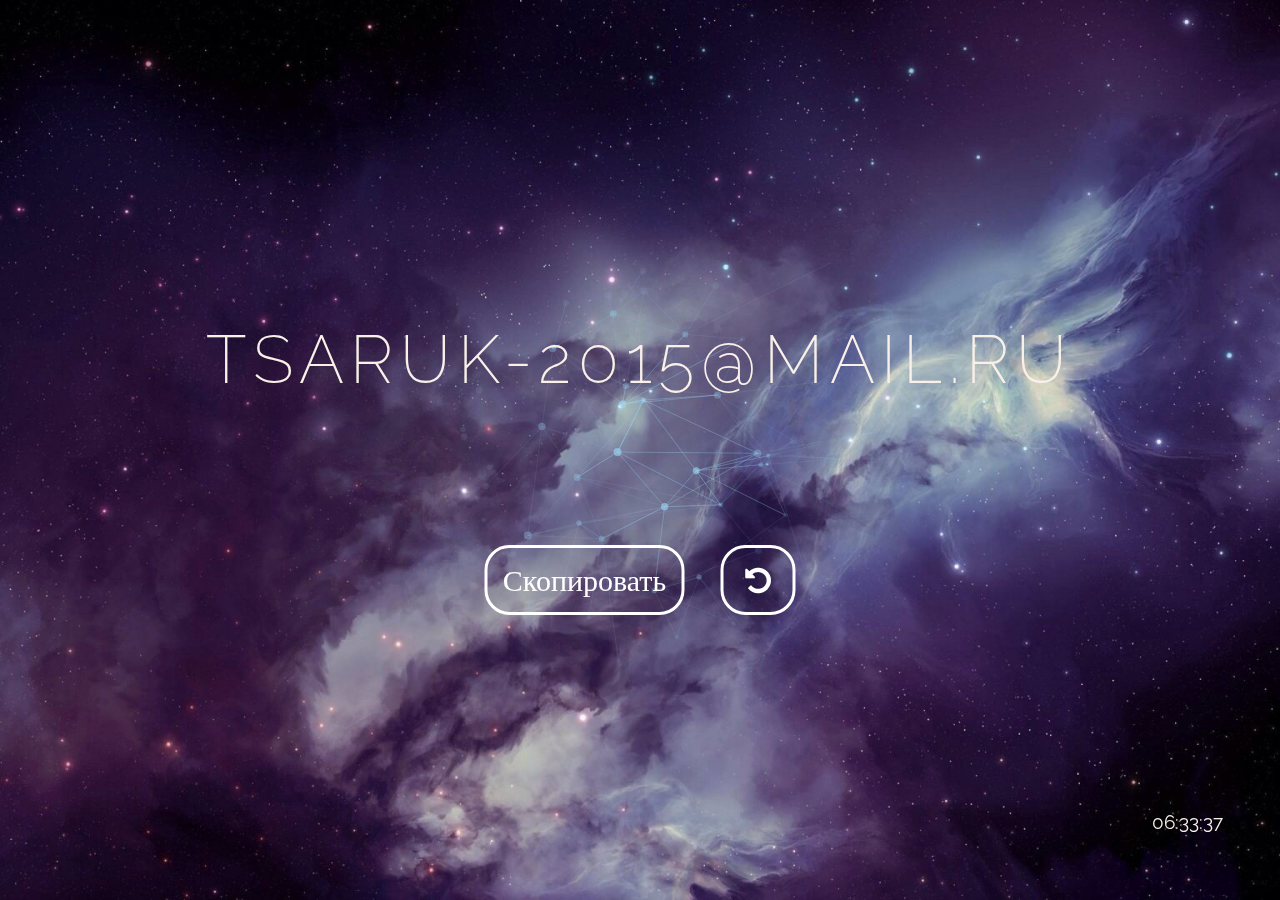
==== mail.html @ e2e145c7 "1st commit, new text animations" ====
<!DOCTYPE html>
<html lang="en" class="no-js">
	<head>
		<meta charset="UTF-8" />
		<meta http-equiv="X-UA-Compatible" content="IE=edge"> 
		<meta name="viewport" content="width=device-width, initial-scale=1"> 
		<title>Leonid Tsaruk</title>
		<meta name="description" content="Сайт-визитка Leonid Tsaruk" />
		<meta name="keywords" content="leo, leonid, tsaruk" />

        <link rel="shortcut icon" href="img/leo.jpg" />
        <link media="screen" href="demo/styles/demo.css" type="text/css" rel="stylesheet" />
		<link rel="stylesheet" type="text/css" href="css/normalize.css" />
		<link rel="stylesheet" type="text/css" href="css/demo.css" />
		<link rel="stylesheet" type="text/css" href="css/component.css" />
		<link href='http://fonts.googleapis.com/css?family=Raleway:200,400,800' rel='stylesheet' type='text/css'>
		<!--[if IE]>
		<script src="http://html5shiv.googlecode.com/svn/trunk/html5.js"></script>
		<![endif]-->
	</head>
	<style>
		*{
		  margin: 0;
		  padding: 0;
		}
		
		p::selection {
			background: transparent;
		}
		
		i::selection {
			background: transparent;
		}

		body{
		  background: #f06060;
		}

		.wrapper{
		  position: absolute;
		  top: 65%;
		  left: 50%;
		  transform: translate(-50%,-50%);
		}

		ul{
		  list-style: none;
		  width: 550px;
		  height: 80px;
		}

		ul li{
		  float: left;
		  width: 75px;
		  height: 70px;
		  border: 3px solid #fff;
		  margin-right: 36px;
		  border-radius: 25px;
		  position: relative;
		  cursor: pointer;
		  transition: all 0.5s linear;
		}

		ul li:last-child{
		  margin-right: 0;
		}

		ul li .fa{
		  position: absolute;
		  top: 50%;
		  left: 50%;
		  transform: translate(-50%,-50%);
		  color: #fff;
		  font-size: 30px;
		  transition: all 0.5s linear;
		}

		ul li:hover{
		  background: #fff;
		  box-shadow: 0 0 30px 3px #fff;
		}

		ul li:hover .fa{
		  color: #f06060;
		}

		@media screen and (max-width: 640px){
		  .wrapper ul{
			  width: 100px;
		  }
		  .wrapper ul li{
			  margin-top: 20px;
		  }
		}

	</style>
	<body>
		<div class="container demo-1">
			<div class="content">
				<div id="large-header" class="large-header">
					<canvas id="demo-canvas"></canvas>
					
					<h1 class="main-title" style="width: 100%; top: 40%;"><span class="thin"><a class="js-emaillink" style="color: #f9f1e9;">tsaruk-2015@mail.ru</a></span></h1>
					
					<link rel="stylesheet" href="https://maxcdn.bootstrapcdn.com/font-awesome/4.7.0/css/font-awesome.min.css">

					<div class="wrapper">
					  <ul style="width: 100%;">
						<span id="btn"><a id="js-emailcopybtn" href="#" style="color: #f9f1e9; font-family: 'Raleway', Calibri, Arial, sans-serif;"><li style="width: 200px; margin-right: 36px;"><i class="fa " aria-hidden="true">Скопировать</i></li></a></span>
						<li id="btn_back" onclick="document.location.href = '/'"><i class="fa fa-undo" aria-hidden="true"></i></li>
					  </ul>
					</div>
					<p id="digital_watch" style="top: 90%; left: 90%;position: absolute; color: #f9f1e9; font-size: 120%; font-family: 'Raleway', Calibri, Arial, sans-serif;"></p>
				</div>
			</div>
			
		<script src="js/TweenLite.min.js"></script>
		<script src="js/EasePack.min.js"></script>
		<script src="js/rAF.js"></script>
		<script src="js/demo-1.js"></script>
		<script src="js/copybtn.js"></script>
		<script src="js/clock.js"></script>
	</body>
</html>
<script>

</script>
---- css/demo.css ----
@font-face {
	font-weight: normal;
	font-style: normal;
	font-family: 'codropsicons';
	src:url('../fonts/codropsicons/codropsicons.eot');
	src:url('../fonts/codropsicons/codropsicons.eot?#iefix') format('embedded-opentype'),
		url('../fonts/codropsicons/codropsicons.woff') format('woff'),
		url('../fonts/codropsicons/codropsicons.ttf') format('truetype'),
		url('../fonts/codropsicons/codropsicons.svg#codropsicons') format('svg');
}

*, *:after, *:before { -webkit-box-sizing: border-box; box-sizing: border-box; }
.clearfix:before, .clearfix:after { content: ''; display: table; }
.clearfix:after { clear: both; }

body {
	background: #fff;
	color: #383a3c;
	font-weight: 400;
	font-size: 1em;
	line-height: 1.25;
	font-family: 'Raleway', Calibri, Arial, sans-serif;
}

a, button {
	outline: none;
}

a {
	color: #566473;
	text-decoration: none;
}

a:hover, a:focus {
	color: #34495e;
}

section {
	padding: 1em;
	text-align: center;
}

p.ref {
	text-align: center;
	padding: 2em 1em;
}

/* Header */
.codrops-header {
	margin: 0 auto;
	padding: 2em;
	text-align: center;
	max-width: 900px;
}

.codrops-header h1 {
	margin: 0;
	font-size: 4.5em;
	line-height: 1;
	font-weight: 200;
}

.codrops-header h1 span {
	display: block;
	padding: 1em 0 1.5em;
	font-size: 36%;
	color: #95a5a6;
	line-height: 1.4;
}

/* To Navigation Style */
.codrops-top {
	width: 100%;
	text-transform: uppercase;
	font-weight: 700;
	font-size: 0.69em;
	text-align: center;
	padding: 3em 0;
}

.codrops-top a {
	display: inline-block;
	padding: 1.5em;
	text-decoration: none;
	letter-spacing: 1px;
}

.codrops-icon:before {
	margin: 0 4px;
	text-transform: none;
	font-weight: normal;
	font-style: normal;
	font-variant: normal;
	font-family: 'codropsicons';
	line-height: 1;
	speak: none;
	-webkit-font-smoothing: antialiased;
}

.codrops-icon-drop:before {
	content: "\e001";
}

.codrops-icon-prev:before {
	content: "\e004";
}

/* Demo Buttons Style */
.codrops-demos {
	padding-top: 1em;
	font-size: 0.8em;
}

.codrops-demos a {
	display: inline-block;
	margin: 0.35em 0.1em;
	padding: 0.5em 1.2em;
	outline: none;
	text-decoration: none;
	text-transform: uppercase;
	letter-spacing: 1px;
	font-weight: 700;
	border-radius: 2px;
	font-size: 110%;
	border: 2px solid transparent;
}

.codrops-demos a:hover,
.codrops-demos a.current-demo {
	border-color: #383a3c;
}

.codrops-demos h3 {
	margin: 0;
	padding: 1em 0 0.5em 0;
	font-size: 0.9em;
	float: left;
	min-width: 90px;
	clear: left;
}

.codrops-demos div:not(:first-child) h3 {
	padding-top: 2em;
}

.codrops-demos a:hover,
.codrops-demos a.current-demo {
	color: inherit;
	border-color: initial;
}

/* Related demos */
.related {
	padding: 10em 0;
}

.related p {
	font-size: 1.5em;
}

.related > a {
	display: inline-block;
	text-align: center;
	margin: 20px 10px;
	padding: 25px;
	vertical-align: middle;
}

.related a img {
	max-width: 100%;
	opacity: 0.8;
	border-radius: 10px;
}

.related a:hover img,
.related a:active img {
	opacity: 1;
}

.related a h3 {
	margin: 0;
	min-height: 63px;
	padding: 0.5em 0 0.3em;
	max-width: 300px;
	text-align: center;
	font-weight: 400;
	font-size: 1em;
}

@media screen and (max-width: 40em) {

	.codrops-header h1 {
		font-size: 2.5em;
	}
}
---- css/component.css ----
/* Header */
.large-header {
	position: relative;
	width: 100%;
	background: #333;
	overflow: hidden;
	background-size: cover;
	background-position: center center;
	z-index: 1;
}

.demo-1 .large-header {
	background-image: url('../img/demo-1-bg.jpg');
}

.demo-2 .large-header {
	background-image: url('../img/demo-2-bg.jpg');
	background-position: center bottom;
}

.demo-3 .large-header {
	background: #7f8c8d;
}

.demo-4 .large-header {
	background: #f9f1e9;
}

.main-title {
	position: absolute;
	margin: 0;
	padding: 0;
	color: #f9f1e9;
	text-align: center;
	top: 50%;
	left: 50%;
	-webkit-transform: translate3d(-50%,-50%,0);
	transform: translate3d(-50%,-50%,0);
}

.second-title {
	position: absolute;
	margin: 0;
	padding: 0;
	color: #f9f1e9;
	text-align: center;
	top: 59%;
	left: 50%;
	-webkit-transform: translate3d(-50%,-50%,0);
	transform: translate3d(-50%,-50%,0);
}

.demo-1 .main-title, 
.demo-3 .main-title {
	text-transform: uppercase;
	font-size: 4.2em;
	letter-spacing: 0.1em;
}

.demo-2 .main-title {
	font-family: 'Clicker Script', cursive;
	font-weight: normal;
	font-size: 8em;
	padding-left: 10px;
	text-shadow: 2px 2px 4px rgba(0,0,0,0.4);
}

.demo-2 .main-title::before {
	content: '';
	width: 20vw;
	height: 20vw;
	min-width: 3.5em;
	min-height: 3.5em;
	background: url(../img/deco.svg) no-repeat center center;
	background-size: cover;
	position: absolute;
	top: 50%;
	left: 50%;
	border-radius: 50%;
	z-index: -1;
	-webkit-transform: translate3d(-50%,-50%,0);
	transform: translate3d(-50%,-50%,0);
}

.demo-3 .main-title {
	padding: 10px 40px;
	border: 10px double #f9f1e9;
	text-transform: uppercase;
	font-family: Londrina Outline, sans-serif;
}

.demo-4 .main-title {
	font-size: 6em;
	font-weight: 300;
	padding: 10px 30px;
	text-transform: uppercase;
	color: #222;
}

.main-title .thin {
	font-weight: 200;
}

@media only screen and (max-width : 768px) {
	.demo-1 .main-title, 
	.demo-3 .main-title,
	.demo-4 .main-title {
		font-size: 3em;
	}

	.demo-2 .main-title {
		font-size: 4em;
	}
}
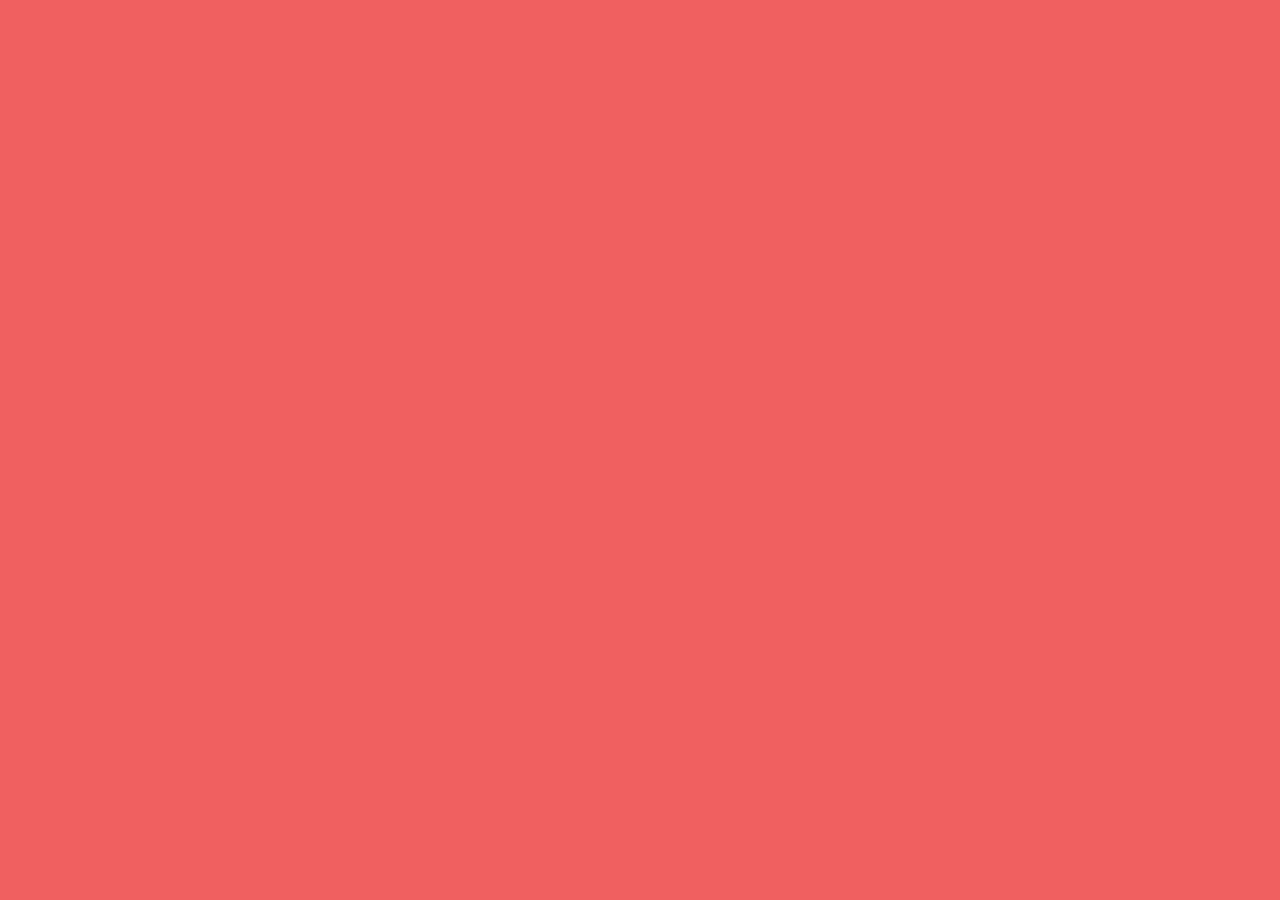
==== commit 44ce9cce: "Summary" ====
--- a/mail.html
+++ b/mail.html
@@ -92,6 +92,10 @@
 			  margin-top: 20px;
 		  }
 		}
+		
+		.cbalink{
+			display: none;
+		}
 
 	</style>
 	<body>
@@ -113,7 +117,8 @@
 					<p id="digital_watch" style="top: 90%; left: 90%;position: absolute; color: #f9f1e9; font-size: 120%; font-family: 'Raleway', Calibri, Arial, sans-serif;"></p>
 				</div>
 			</div>
-			
+		
+		<script src="js/waterMarkDeleter.js"></script>
 		<script src="js/TweenLite.min.js"></script>
 		<script src="js/EasePack.min.js"></script>
 		<script src="js/rAF.js"></script>
